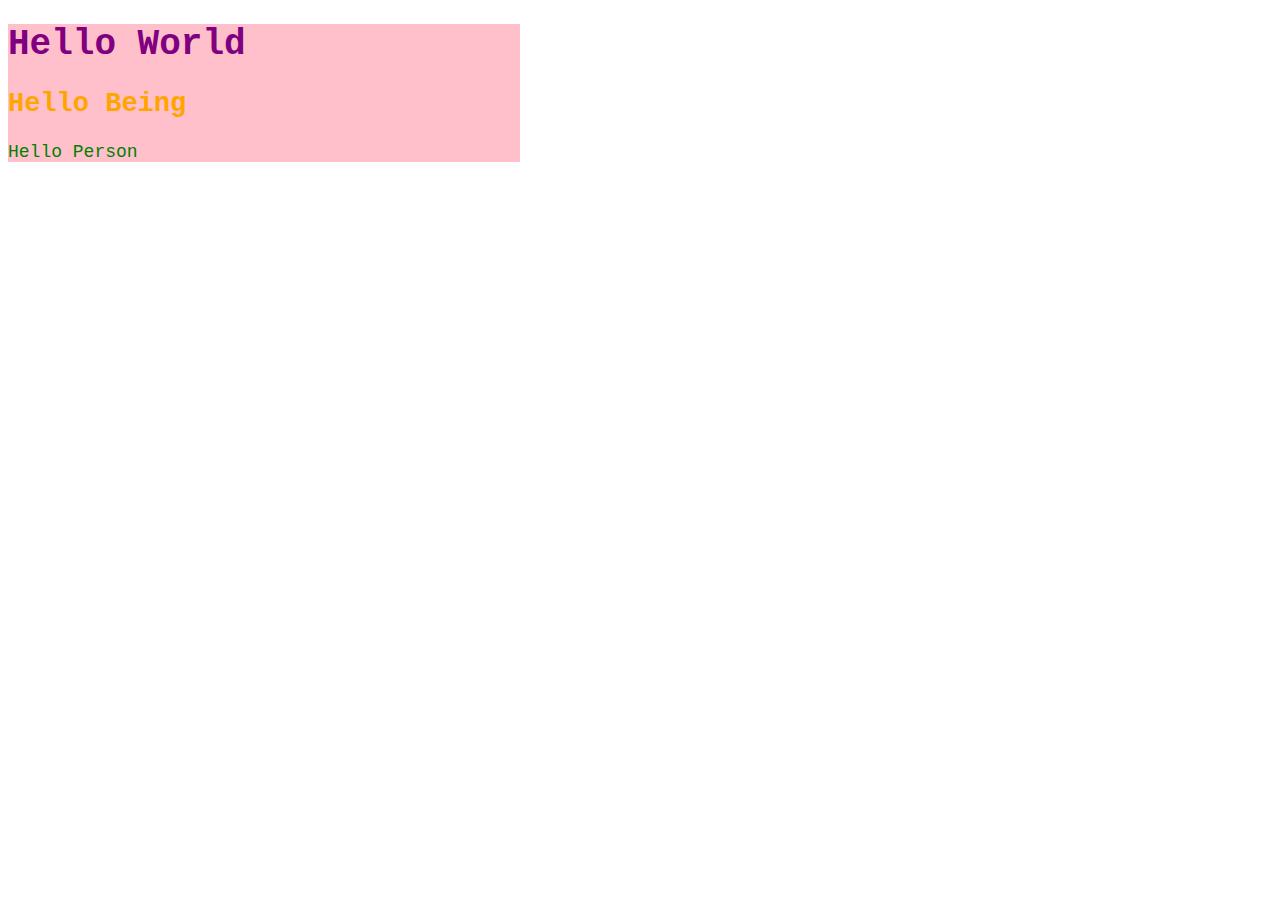
==== W3SASS/index.html @ 8141da1b "added variable examples" ====
<!DOCTYPE html>
<html lang="en">
<head>
    <meta charset="UTF-8">
    <meta name="viewport" content="width=device-width, initial-scale=1.0">
    <link rel="stylesheet" href="css/style.css">
    <title>Document</title>
</head>
<body>
    <div class="container">
        <h1>Hello World</h1>
        <h2>Hello Being</h2>
        <p>Hello Person</p>
    </div>
</body>
</html>
---- W3SASS/css/style.css ----
body{font-family:Courier;font-size:18px;color:purple}.container{width:512px;background:pink}p{color:green}h2{color:orange}
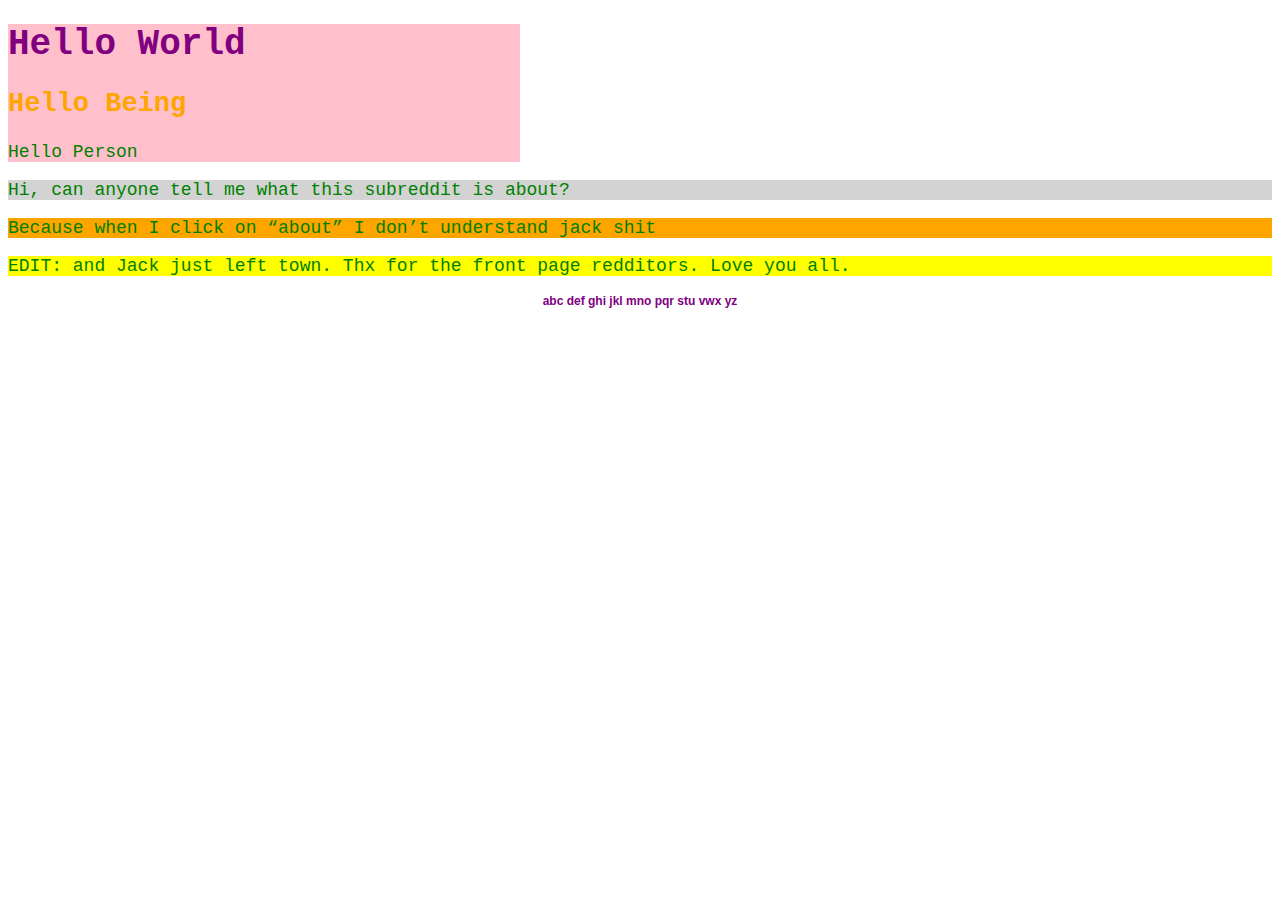
==== commit dd60ccb4: "added nesting examples" ====
--- a/W3SASS/index.html
+++ b/W3SASS/index.html
@@ -12,5 +12,13 @@
         <h2>Hello Being</h2>
         <p>Hello Person</p>
     </div>
+    <div class="nesting-examples">
+        <p class="paragraph-1">Hi, can anyone tell me what this subreddit is about?</p>
+        <p class="paragraph-2">Because when I click on “about” I don’t understand jack shit</p>
+        <p class="paragraph-3">EDIT: and Jack just left town. Thx for the front page redditors. Love you all.</p>
+    </div>
+    <div class="prefix-examples">
+        ABC DEF GHI JKL MNO PQR STU VWX YZ
+    </div>
 </body>
 </html>--- a/W3SASS/css/style.css
+++ b/W3SASS/css/style.css
@@ -1 +1 @@
-body{font-family:Courier;font-size:18px;color:purple}.container{width:512px;background:pink}p{color:green}h2{color:orange}
+body{font-family:Courier;font-size:18px;color:purple}.container{width:512px;background:pink}p{color:green}h2{color:orange}.nesting-examples .paragraph-1{background:lightgray}.nesting-examples .paragraph-2{background:orange}.nesting-examples .paragraph-3{background:yellow}.prefix-examples{font-family:sans-serif;font-size:12px;font-weight:bold;text-align:center;text-transform:lowercase}
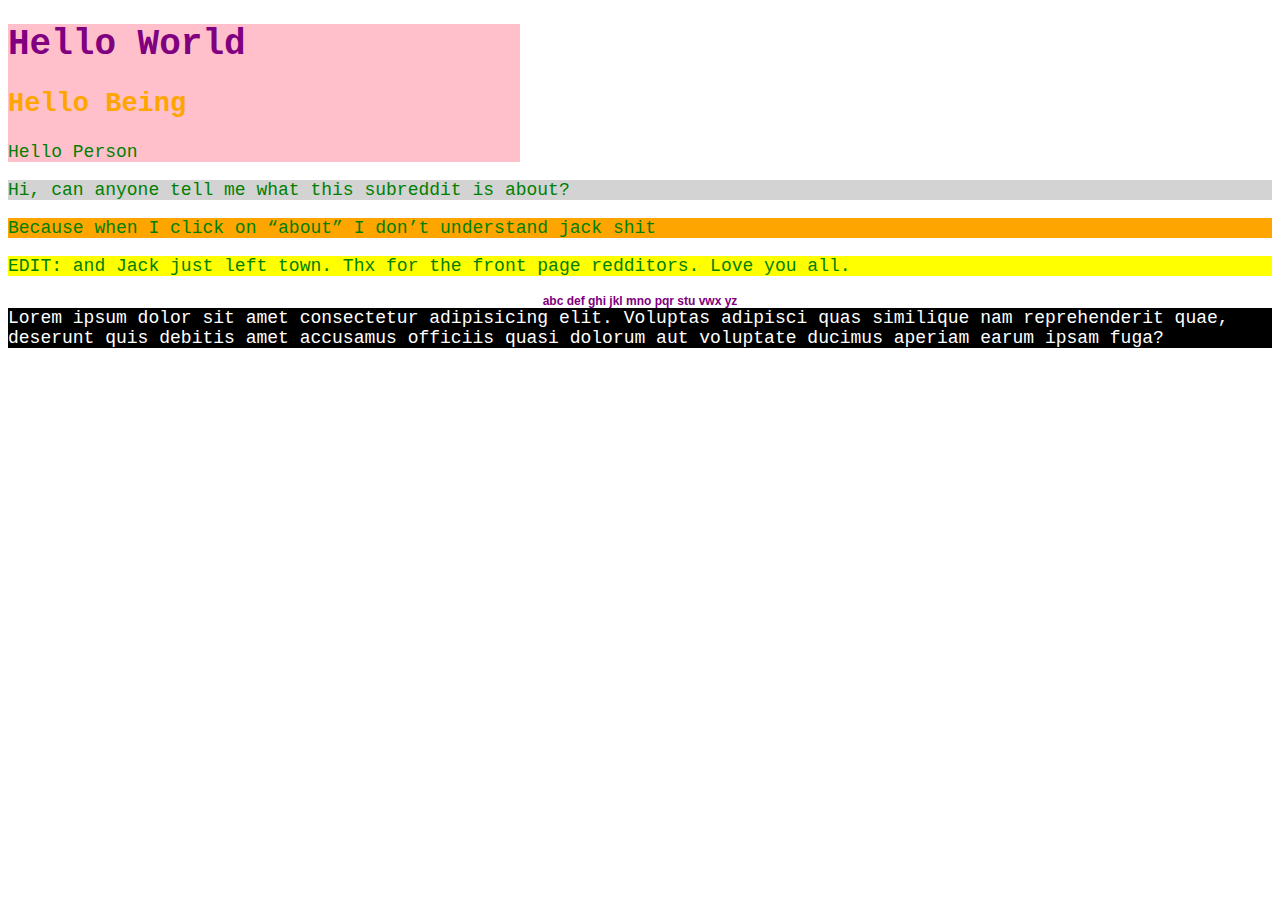
==== commit b80c4595: "added import examples" ====
--- a/W3SASS/index.html
+++ b/W3SASS/index.html
@@ -20,5 +20,8 @@
     <div class="prefix-examples">
         ABC DEF GHI JKL MNO PQR STU VWX YZ
     </div>
+    <div class="import-examples">
+        Lorem ipsum dolor sit amet consectetur adipisicing elit. Voluptas adipisci quas similique nam reprehenderit quae, deserunt quis debitis amet accusamus officiis quasi dolorum aut voluptate ducimus aperiam earum ipsam fuga?
+    </div>
 </body>
 </html>--- a/W3SASS/css/style.css
+++ b/W3SASS/css/style.css
@@ -1 +1 @@
-body{font-family:Courier;font-size:18px;color:purple}.container{width:512px;background:pink}p{color:green}h2{color:orange}.nesting-examples .paragraph-1{background:lightgray}.nesting-examples .paragraph-2{background:orange}.nesting-examples .paragraph-3{background:yellow}.prefix-examples{font-family:sans-serif;font-size:12px;font-weight:bold;text-align:center;text-transform:lowercase}
+body{font-family:Courier;font-size:18px;color:purple}.container{width:512px;background:pink}p{color:green}h2{color:orange}.nesting-examples .paragraph-1{background:lightgray}.nesting-examples .paragraph-2{background:orange}.nesting-examples .paragraph-3{background:yellow}.prefix-examples{font-family:sans-serif;font-size:12px;font-weight:bold;text-align:center;text-transform:lowercase}.import-examples{color:#fff;background:#000}
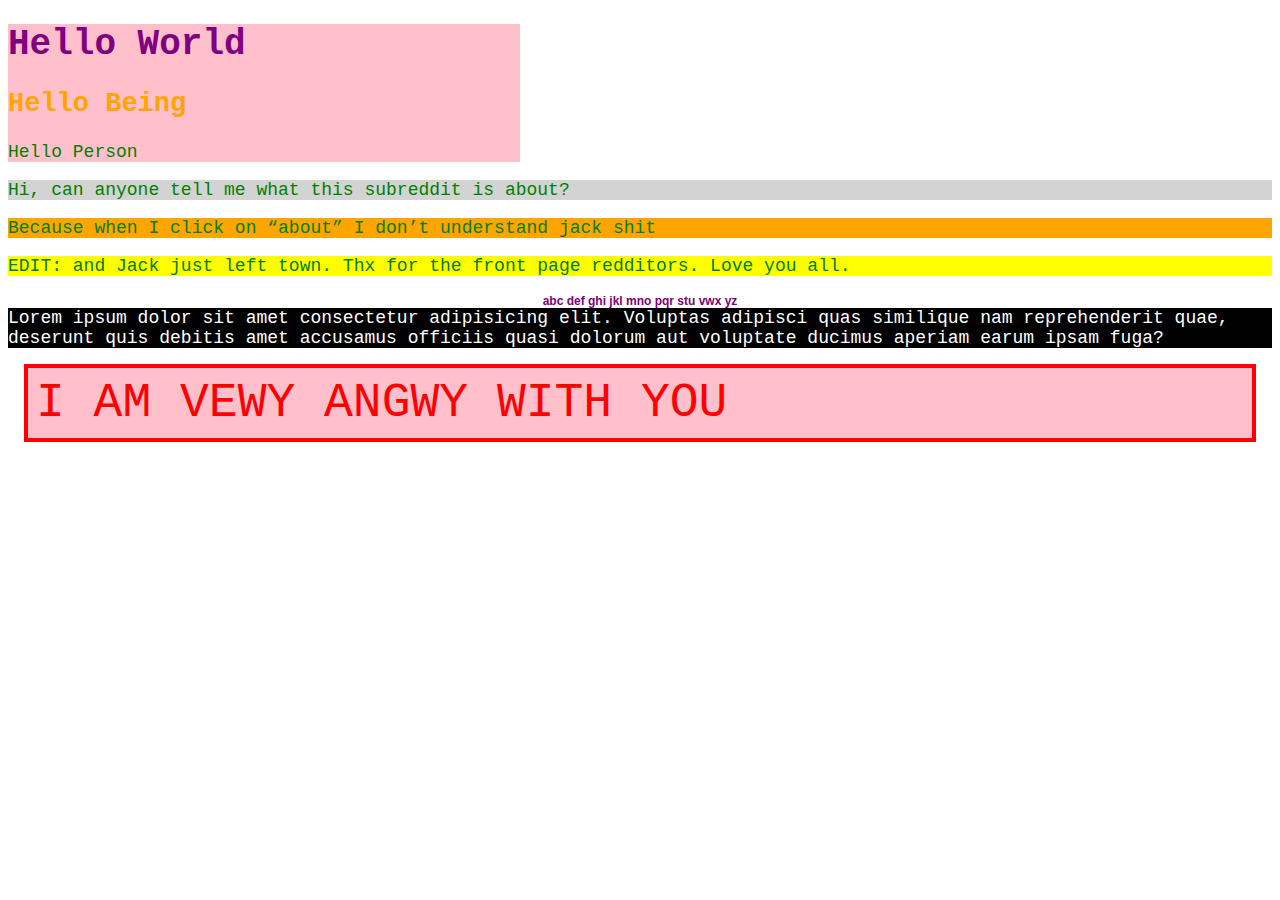
==== commit 7cbbea29: "added mixin examples" ====
--- a/W3SASS/index.html
+++ b/W3SASS/index.html
@@ -23,5 +23,8 @@
     <div class="import-examples">
         Lorem ipsum dolor sit amet consectetur adipisicing elit. Voluptas adipisci quas similique nam reprehenderit quae, deserunt quis debitis amet accusamus officiis quasi dolorum aut voluptate ducimus aperiam earum ipsam fuga?
     </div>
+    <div class="mixin-examples">
+        i am vewy angwy with you
+    </div>
 </body>
 </html>--- a/W3SASS/css/style.css
+++ b/W3SASS/css/style.css
@@ -1 +1 @@
-body{font-family:Courier;font-size:18px;color:purple}.container{width:512px;background:pink}p{color:green}h2{color:orange}.nesting-examples .paragraph-1{background:lightgray}.nesting-examples .paragraph-2{background:orange}.nesting-examples .paragraph-3{background:yellow}.prefix-examples{font-family:sans-serif;font-size:12px;font-weight:bold;text-align:center;text-transform:lowercase}.import-examples{color:#fff;background:#000}
+body{font-family:Courier;font-size:18px;color:purple}.container{width:512px;background:pink}p{color:green}h2{color:orange}.nesting-examples .paragraph-1{background:lightgray}.nesting-examples .paragraph-2{background:orange}.nesting-examples .paragraph-3{background:yellow}.prefix-examples{font-family:sans-serif;font-size:12px;font-weight:bold;text-align:center;text-transform:lowercase}.import-examples{color:#fff;background:#000}.mixin-examples{color:red;background:pink;font-size:48px;text-transform:uppercase;border:4px solid red;padding:8px;margin:16px}
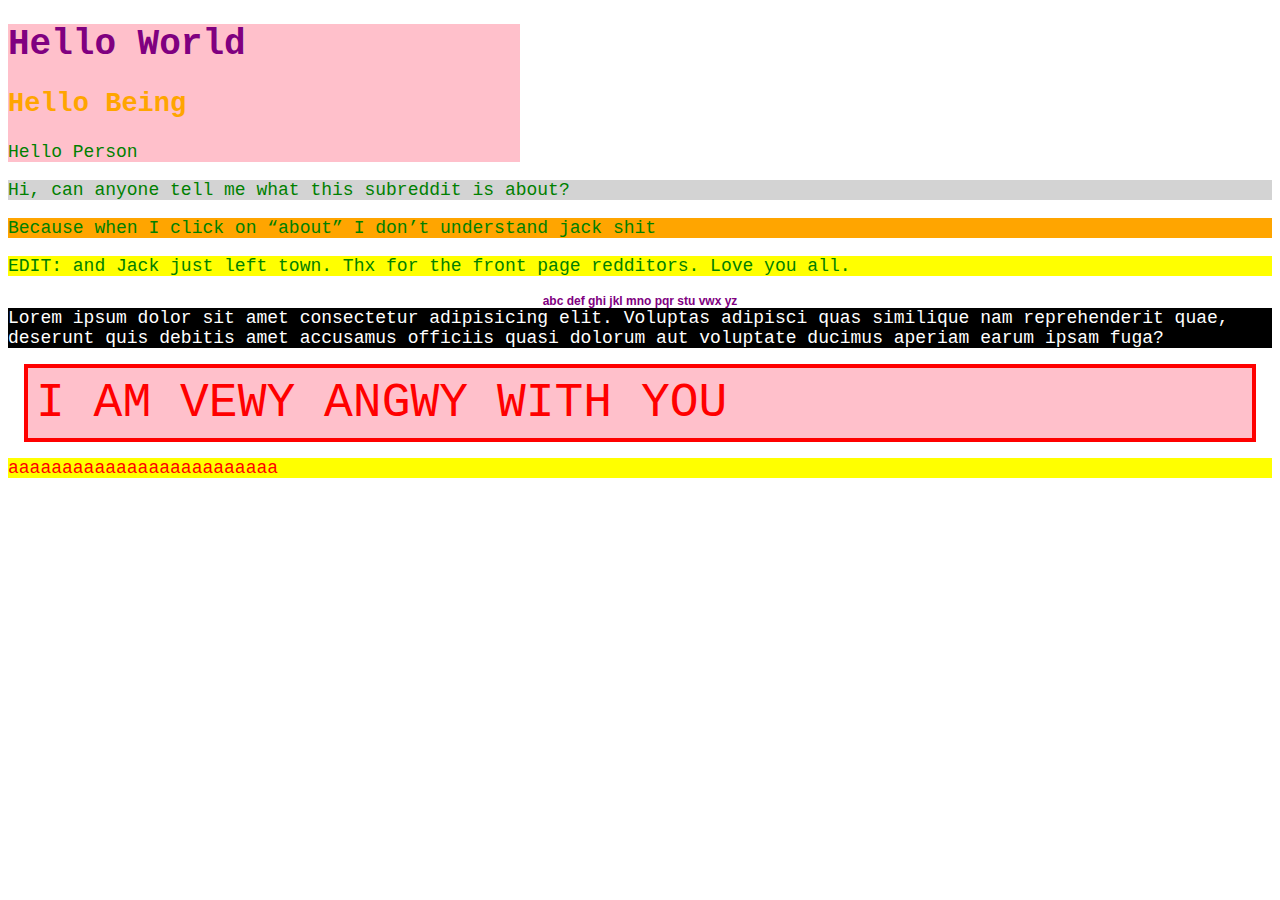
==== commit 57abe0b1: "added extend examples" ====
--- a/W3SASS/index.html
+++ b/W3SASS/index.html
@@ -26,5 +26,8 @@
     <div class="mixin-examples">
         i am vewy angwy with you
     </div>
+    <div class="extend-examples">
+        aaaaaaaaaaaaaaaaaaaaaaaaa
+    </div>
 </body>
 </html>--- a/W3SASS/css/style.css
+++ b/W3SASS/css/style.css
@@ -1 +1 @@
-body{font-family:Courier;font-size:18px;color:purple}.container{width:512px;background:pink}p{color:green}h2{color:orange}.nesting-examples .paragraph-1{background:lightgray}.nesting-examples .paragraph-2{background:orange}.nesting-examples .paragraph-3{background:yellow}.prefix-examples{font-family:sans-serif;font-size:12px;font-weight:bold;text-align:center;text-transform:lowercase}.import-examples{color:#fff;background:#000}.mixin-examples{color:red;background:pink;font-size:48px;text-transform:uppercase;border:4px solid red;padding:8px;margin:16px}
+body{font-family:Courier;font-size:18px;color:purple}.container{width:512px;background:pink}p{color:green}h2{color:orange}.nesting-examples .paragraph-1{background:lightgray}.nesting-examples .paragraph-2{background:orange}.nesting-examples .paragraph-3{background:yellow}.prefix-examples{font-family:sans-serif;font-size:12px;font-weight:bold;text-align:center;text-transform:lowercase}.import-examples{color:#fff;background:#000}.mixin-examples{color:red;background:pink;font-size:48px;text-transform:uppercase;border:4px solid red;padding:8px;margin:16px}.to-be-extended,.extend-examples{background:yellow}.extend-examples{color:red}
